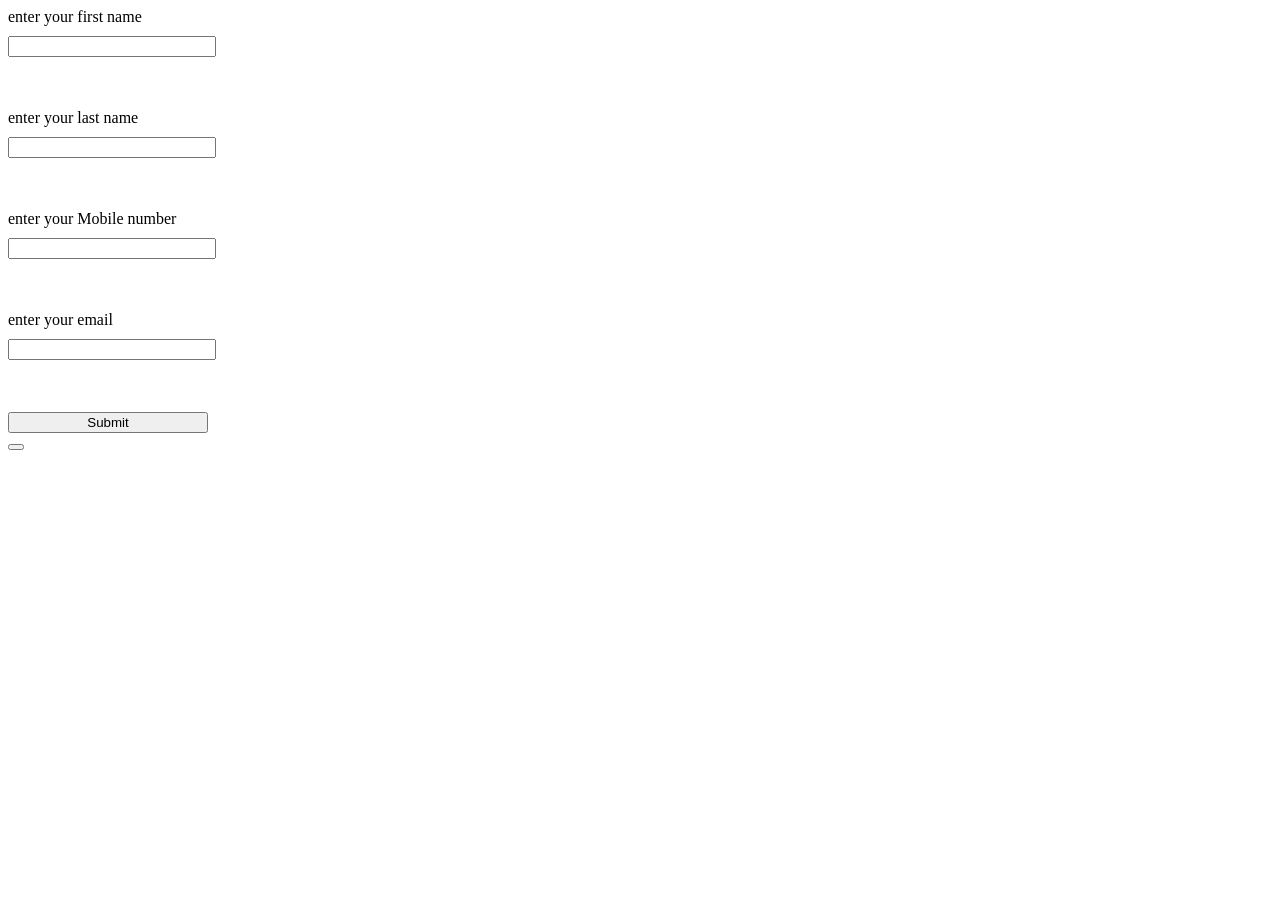
==== assignment6/index.html @ f5390a32 "first commit" ====
<!DOCTYPE html>
<html lang="en">
<head>
    <meta charset="UTF-8">
    <meta http-equiv="X-UA-Compatible" content="IE=edge">
    <meta name="viewport" content="width=device-width, initial-scale=1.0">
    <title>Document</title>
    <style>
        .inputbox{
    display:flex;
    flex-direction:column;
    gap:10px;
}
input{
width:200px;
}
    </style>
    </head>
    <body>
        <form action="" onsubmit="return ValidateAllfields()">
        <div class="inputbox">
         <label for="">enter your first name</label>
         <input type="text" id="fname" value="" onkeyup="ValidateFName()">
         <p id="warning"></p>
         <label for="">enter your last name</label>
            <input type="text" id="lname" value="" onkeyup="ValidateLName()">
            <p id="warningl"></p>
            <label for="">enter your Mobile number</label>
            <input type="text" id="mnum" onblur="ValidateMobNum()">
            <p id="warning-mob"></p>
            <label for="">enter your email</label>
            <input type="text" id="email" onblur="ValidateEmail()">
            <p id="email-error"></p>
            <!--<label for="">enter your Password</label>
            <input type="text" id="Password" onblur="ValidatePassword()">
            <p id="Password-error"></p>-->
            <input type="submit">
        </div>
        <button onclick="ValidateAllfields()"></button>
    </form>
        
 <script src="script.js"></script>
    </body>
    </html>
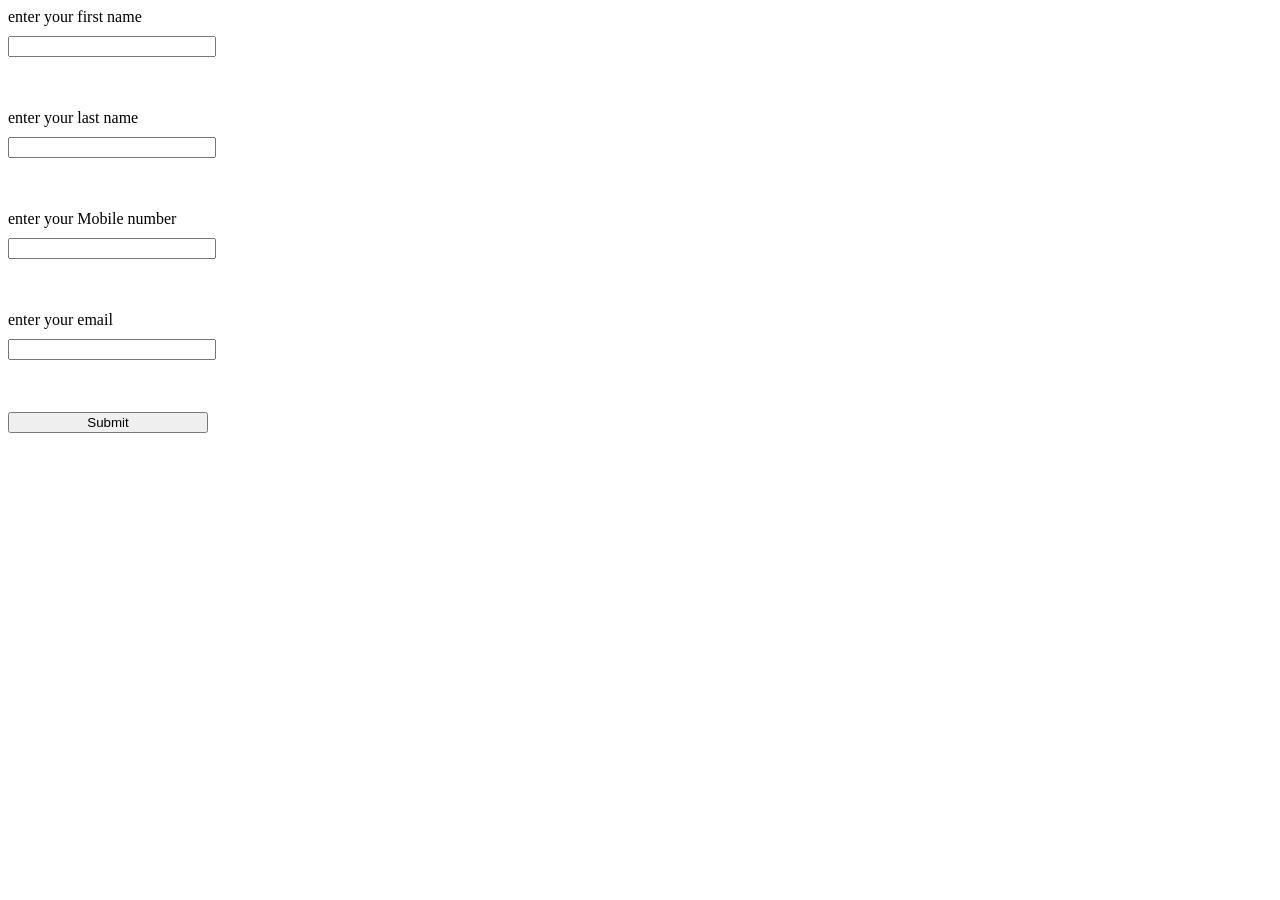
==== commit 26c82be6: "first commit" ====
--- a/assignment6/index.html
+++ b/assignment6/index.html
@@ -17,28 +17,26 @@
     </style>
     </head>
     <body>
-        <form action="" onsubmit="return ValidateAllfields()">
+        <form action="https://script.google.com/macros/s/AKfycbxOoTNQkhLDd24xkkcH6x6bBtDbxku8uyYJivsQSDvqSBZb3Btq6K1fgAm3MIg5NQLL/exec" method="post" onsubmit"return ValidateAllfields()">
         <div class="inputbox">
          <label for="">enter your first name</label>
-         <input type="text" id="fname" value="" onkeyup="ValidateFName()">
+         <input type="text"id="fname" name="fname" value="" onkeyup="ValidateFName()">
          <p id="warning"></p>
          <label for="">enter your last name</label>
-            <input type="text" id="lname" value="" onkeyup="ValidateLName()">
+            <input type="text"id="lname" name="lname" value="" onkeyup="ValidateLName()">
             <p id="warningl"></p>
             <label for="">enter your Mobile number</label>
-            <input type="text" id="mnum" onblur="ValidateMobNum()">
+            <input type="text"id="mnum" name="mnum" value="" onblur="ValidateMobNum()">
             <p id="warning-mob"></p>
             <label for="">enter your email</label>
-            <input type="text" id="email" onblur="ValidateEmail()">
+            <input type="text"id="email"name="email"value="" onblur="ValidateEmail()">
             <p id="email-error"></p>
-            <!--<label for="">enter your Password</label>
+           <!--<label for="">enter your Password</label>
             <input type="text" id="Password" onblur="ValidatePassword()">
             <p id="Password-error"></p>-->
             <input type="submit">
         </div>
-        <button onclick="ValidateAllfields()"></button>
-    </form>
-        
- <script src="script.js"></script>
+        </form>
+         <script src="script.js"></script>
     </body>
     </html>
